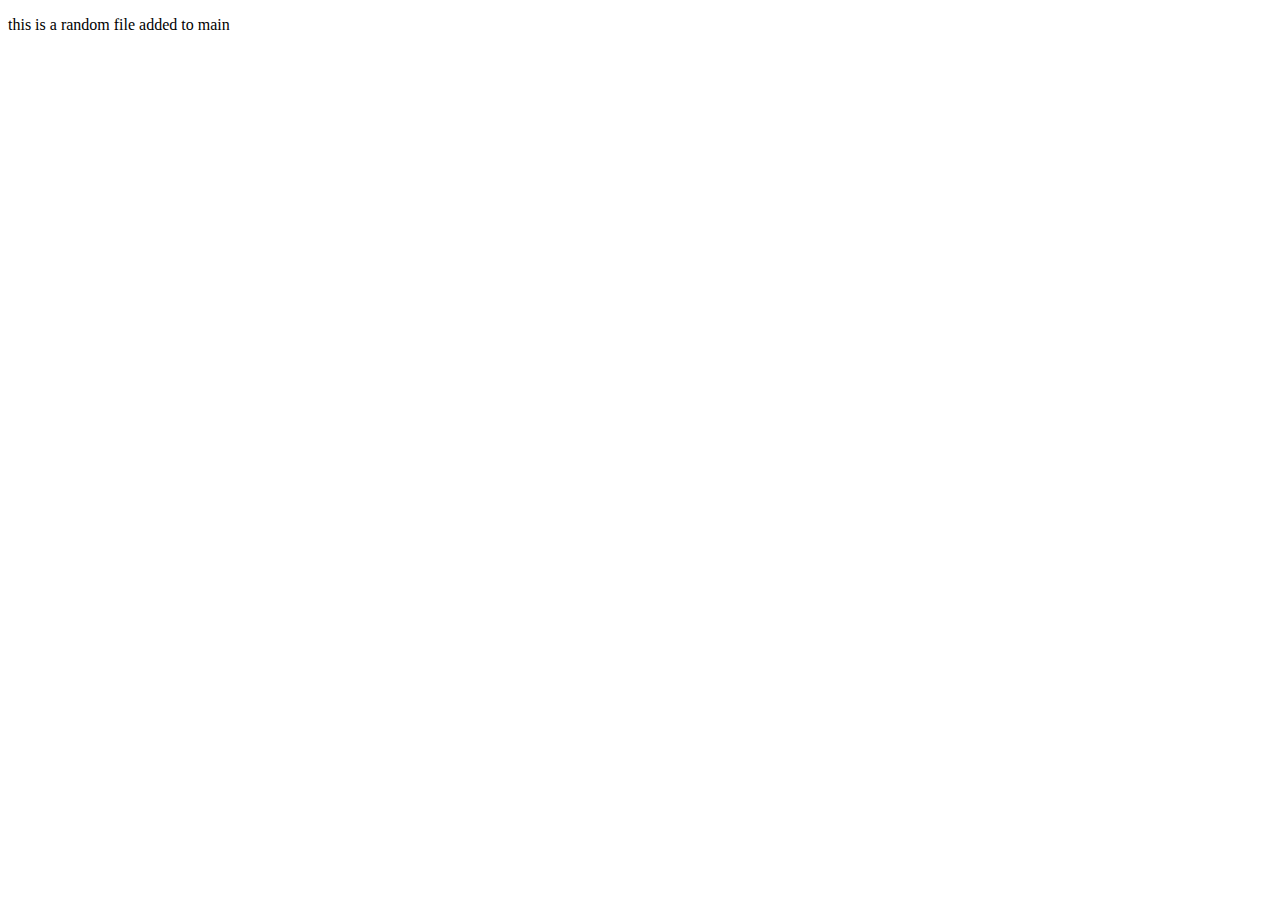
==== 2.html @ 128bcaa8 "added a file to main branch" ====
<!DOCTYPE html>
<html lang="en">
<head>
    <meta charset="UTF-8">
    <meta name="viewport" content="width=device-width, initial-scale=1.0">
    <title>Document</title>
</head>
<body>
    <p>this is a random file added to main</p>
</body>
</html>
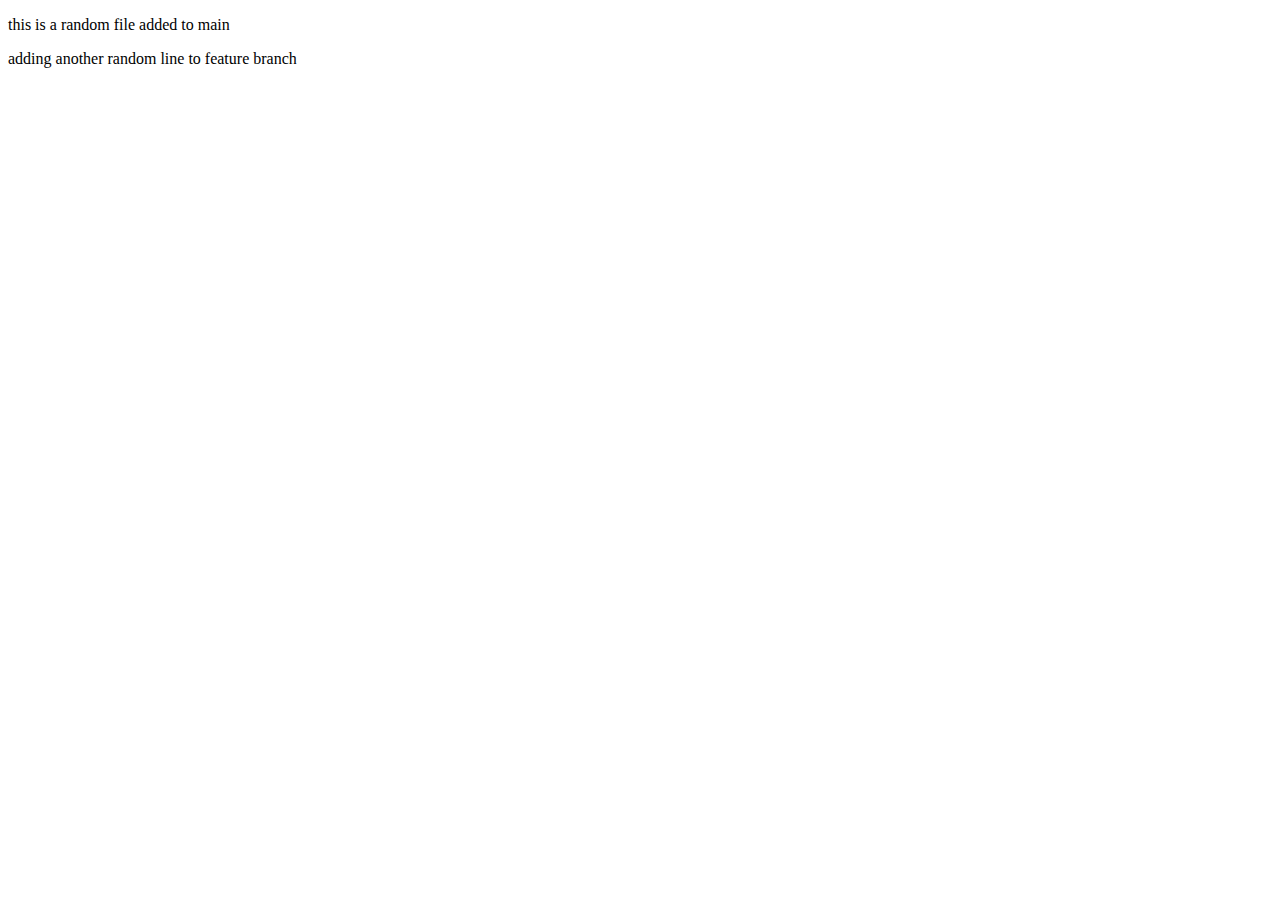
==== commit 2ad2a7fa: "added a line to feature branch" ====
--- a/2.html
+++ b/2.html
@@ -7,5 +7,6 @@
 </head>
 <body>
     <p>this is a random file added to main</p>
+    <p>adding another random line to feature branch</p>
 </body>
 </html>